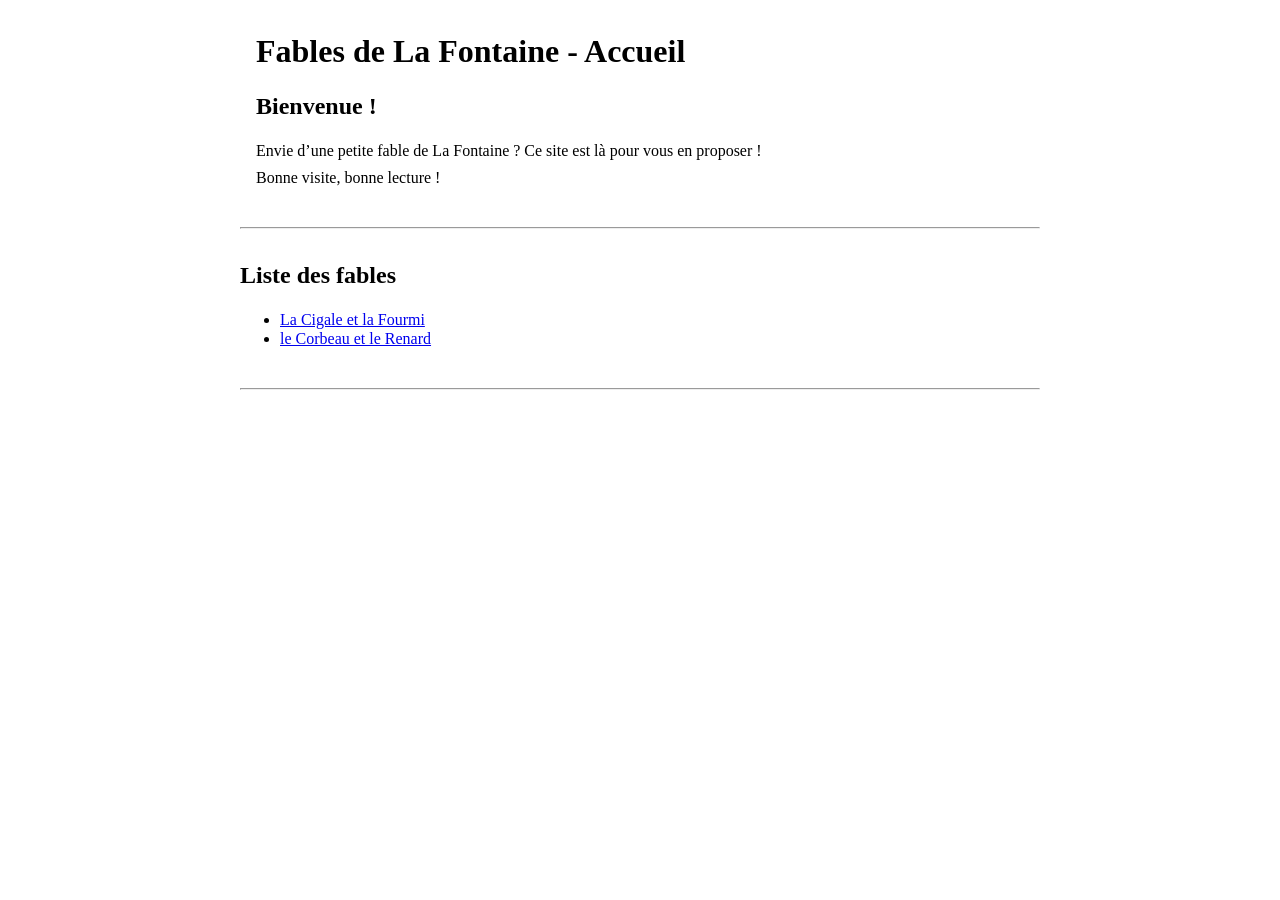
==== solus/index.html @ b63d92c3 "ajout page d'accueil, manque captures et fin énoncé" ====
<!DOCTYPE html>
<html lang="fr">
	<head>
		<meta charset="UTF-8" />
		<title>Fables de La Fontaine - Accueil</title>
		<link rel="stylesheet" href="css/screen.css">
	</head>
	<body>
		<header>
			<h1>Fables de La Fontaine - Accueil</h1>
			<h2>Bienvenue&nbsp;!</h2>
	    	<p>
	    		Envie d’une petite fable de La Fontaine&nbsp;? Ce site est là pour vous en proposer&nbsp;!  
	    	</p>
	    	<p>
	    		Bonne visite, bonne lecture&nbsp;!
	    	</p>
		</header>
		<hr>
		<nav>
			<h2>Liste des fables</h2>
			<ul>
				<li><a href="html/cigale.html" title="Lire la fable La Cigale et la Fourmi">La Cigale et la Fourmi</a></li>
				<li><a href="html/corbeau.html" title="Lire la fable Le Corbeau et le Renard">le Corbeau et le Renard</a></li>
			</ul>
		</nav>
		<hr>
	</body>
</html>
---- solus/css/screen.css ----
body{
	font:16px/1.2 Baskerville, "Baskerville Old Face", "Hoefler Text", Garamond, "Times New Roman", Times, serif;
	width:90%;
	max-width:50em;
	margin: 2em auto;
}
header, section, footer{
	padding: 0 1em;
}
blockquote{
	margin-left:10em;
}
q{
	quotes:"«\00A0" "\00A0»";
}
p{
	margin:0.5em 0;
}
.author{
	font-style:normal; font-variant:small-caps;
}
hr{
	margin:2.5em 0 2em; color:#eee;
}
blockquote footer{
	margin-top:1em;
}
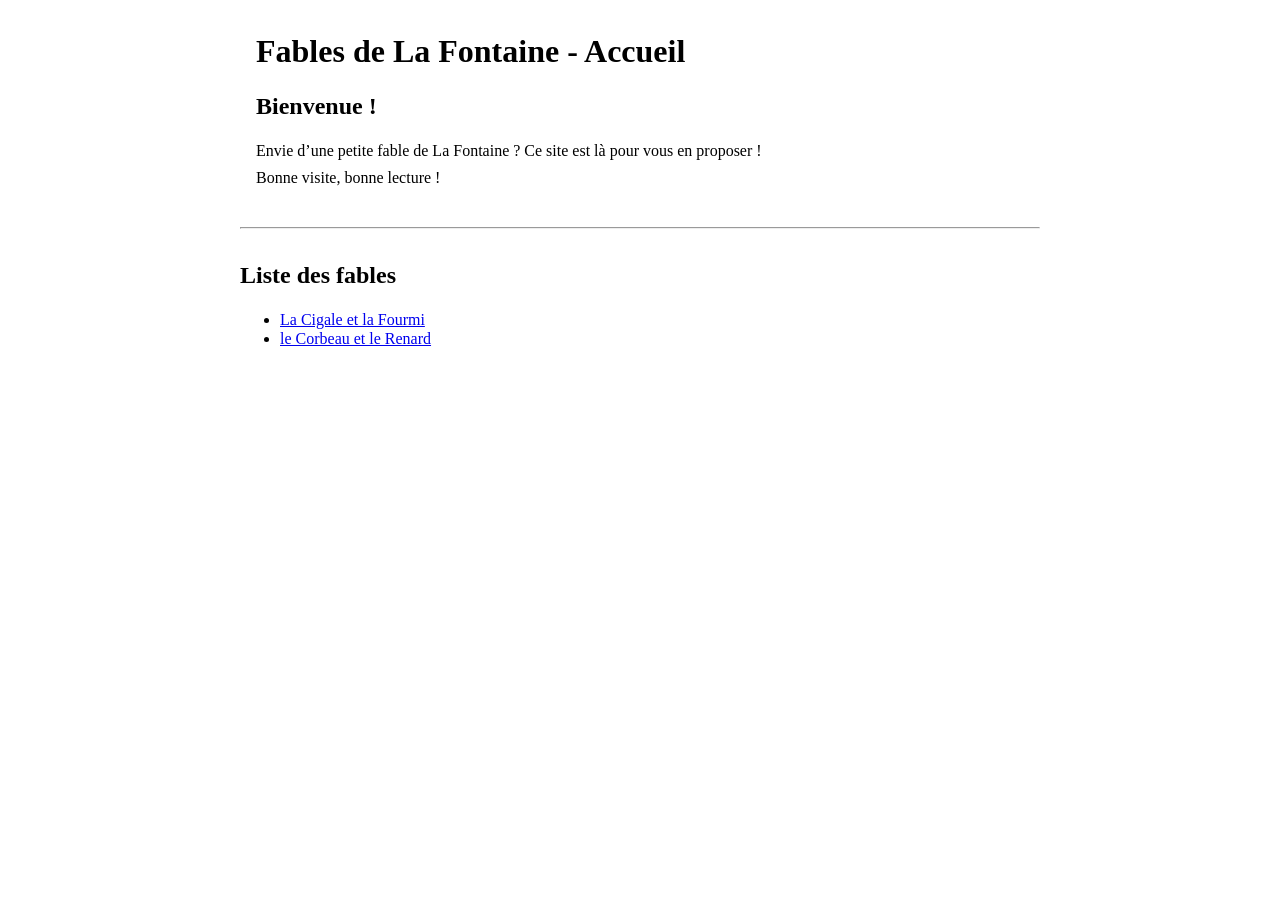
==== commit 6df38cb6: "enlever hr de fin inutile dans l'index" ====
--- a/solus/index.html
+++ b/solus/index.html
@@ -24,6 +24,5 @@
 				<li><a href="html/corbeau.html" title="Lire la fable Le Corbeau et le Renard">le Corbeau et le Renard</a></li>
 			</ul>
 		</nav>
-		<hr>
 	</body>
 </html>
